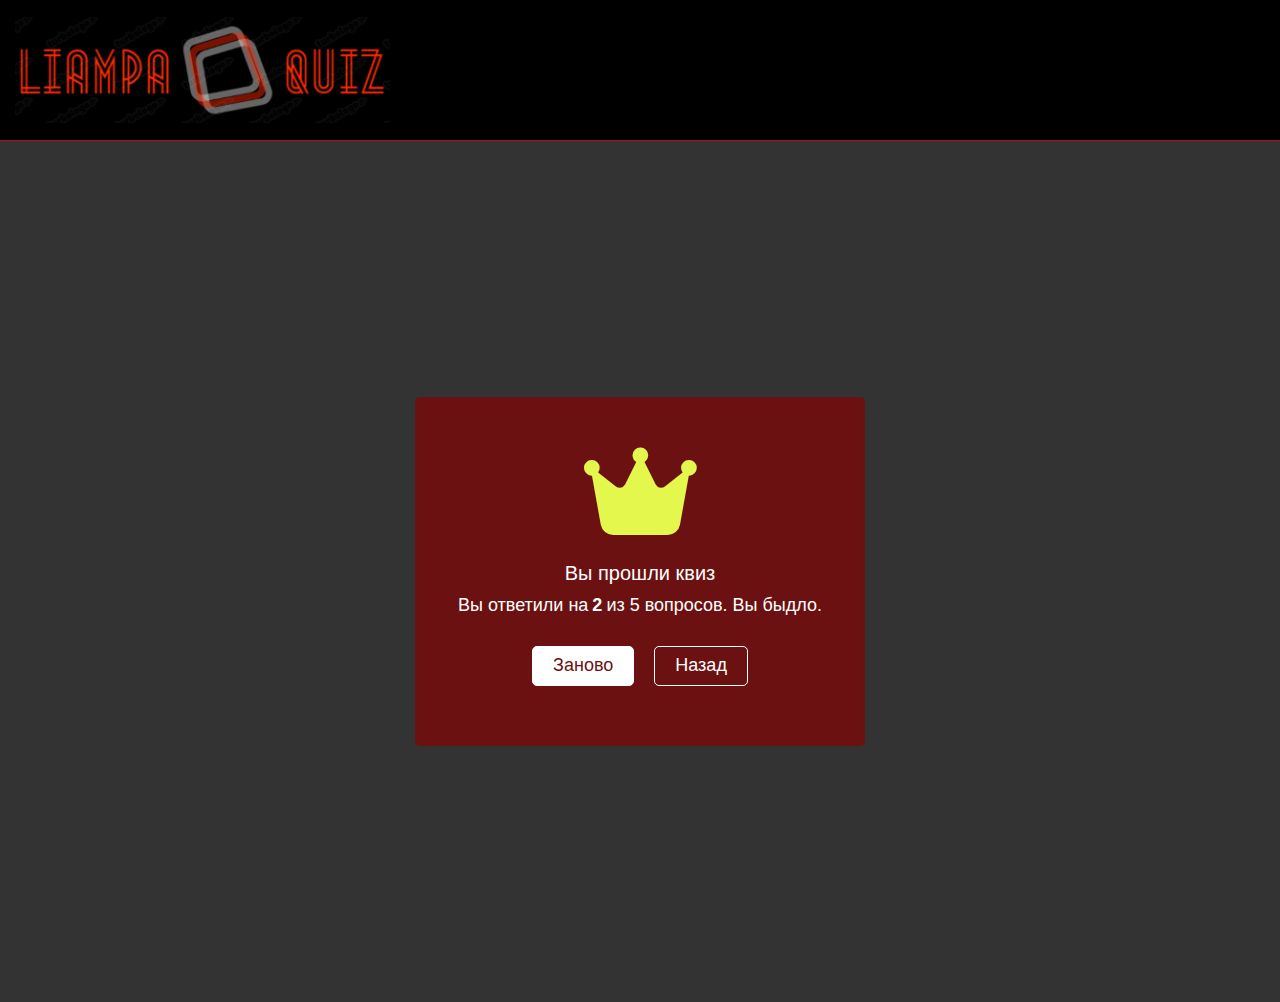
==== end_quiz.html @ 589dd886 "add all html/css, add js" ====
<!DOCTYPE html>
<html lang="en">
<head>
    <meta charset="UTF-8">
    <meta http-equiv="X-UA-Compatible" content="IE=edge">
    <meta name="viewport" content="width=device-width, initial-scale=1.0">
        <!-- Resets -->
    <link rel="stylesheet" href="./css/reset.css">
    <link rel="stylesheet" href="./css/base.css">
    <!-- Blocks -->
    <link rel="stylesheet" href="./css/blocks/end_quiz.css">
    <link rel="stylesheet" href="./css/blocks/header.css">
    <link rel="stylesheet" href="https://cdnjs.cloudflare.com/ajax/libs/font-awesome/6.1.1/css/all.min.css" />
    <title>Результат</title>
</head>
<body>
    <header class="header">
        <div class="container">
            <div class="header-row">
                <div class="header-logo" onclick="window.location.href='index.html'"><img src="./img/logo.png" alt="logo" style="max-width: 100%;"></div>  
                <div class="header-nav"> ПРАВИЛА ИГРЫ </div>     
                <div class="header-nav"> Что наша жизнь? Игра! </div>        
            </div>
        </div>
    </header>
    <div class="container_for_rb">
        <div class="result_box">
            <div class="icon">
                <i class="fas fa-crown"></i>
            </div>
            <div class="complete_text"> Вы прошли квиз </div>
            <div class="score_text"> 
                <span> Вы ответили на <p>2</p> из 5 вопросов. Вы быдло.</span>
            </div>
            <div class="buttons">
                <button class="restart" onclick="window.location.href='settings.html'"> Заново </button>
                <button class="quit" onclick="window.location.href='index.html'"> Назад </button>
            </div>
        </div>
    </div>
</body>
</html>
---- css/base.css ----
.container {
    width: 1400px;
    padding-left: 15px;
    padding-right: 15px;
    margin-left: auto;
    margin-right: auto;
}

.container-1 {
    display: flex;
    justify-content: center;
    align-items: center;
    height: 100vh;
}
  
.container-2 {
    position: relative;
    display: flex;
    justify-content: center;
    align-items: center;
}
  
.centered-button {
    position: absolute;
    background-color: #af1515;
    color: white;
    border-radius: 50%;
    width: 300px;
    height: 300px;
    font-size: 44px;
    font-weight: bold;
    text-align: center;
    cursor: pointer;
    display: flex;
    justify-content: center;
    align-items: center;
    text-decoration: none; /* чтобы убрать подчеркивание при наведении */
  }
  
body {
    color: white;
    background-color: #333333;
    font-family: 'Lato', sans-serif;
    font-weight: 400;
    font-size: 20px;
}

.footer {
    position: fixed;
    left: 0;
    bottom: 0;
    width: 100%;
    background-color: black;
    padding: 10px;
    font-size: 10px;
  }

.fact-text {
  position: absolute;
  bottom: 150px;
  font-size: 30px;
  color: white;
  text-align: center;
}


@media (max-width: 1399px){
  .container {
    width: 100%
  }
  .centered-button{
    width: 200px;
    height: 200px;
    top: 20%;
  }

  .fact-text {
    font-size: 20px;
    bottom: 250px;
    font-size: 25px;
  }
}
---- css/blocks/end_quiz.css ----
.container_for_rb{
    display: flex;
    justify-content: center;
    align-items: center;
}

.result_box{
    background: #6b1111;
    width: 450px;
    padding: 40px 25px;
    margin: 20%;
    border-radius: 5px;
    display: flex;
    text-align: center;
    align-items: center;
    flex-direction: column;
    justify-content: space-between;
}

.result_box .icon{
    font-size: 100px;
    color: #e3f74c;
    margin-bottom: 10px;
}

.result_box .complete_text{
    font-size: 20px;
    font-weight: 500;
}

.result_box .score_text span{
    display: flex;
    margin: 10px 0; 
    font-size: 18px;
}

.score_text span p{
    font-weight: 600;
    padding: 0 4px;
}

.result_box .buttons{
    display: flex;
    margin: 20px 0;
}

.result_box .buttons button{
    margin: 0 10px;
    height: 40px;
    padding: 0 20px;
    border: none;
    outline: none;
    font-size: 18px;
    font-weight: 500;
    border-radius: 5px;
    border: 1px solid #fff;
    cursor: pointer;
    transition: all 0.3s ease;
}

.buttons button.restart{
    color: #6b1111;
    background-color: white;
}

.buttons button.restart:hover{
    background-color: #e3f74c;
}

.buttons button.quit:hover{
    color: #6b1111;
    background-color: #e3f74c;
}
---- css/blocks/header.css ----
.header {
    padding-top: 17px;
    padding-bottom: 17px;
    border-bottom: 1px solid #af1515;
    background-color: black;
}

.header-row{
    display: flex;
    align-items: center;
    justify-content: space-between;
}

.header-logo{
    max-width: 15%; 
    height: auto;
}

.header-nav{
    align-items: center;
    color: white;
}

.header-login{
    display: flex;
    align-items: center;

}

.header-login > *+*{
    margin-left: 35px;
}

.header-login a{
    color: white;
    text-decoration: none;
}


.header-login a:hover{
    color: #af1515;
    transition: color 0.2s ease;
}


.button, a.button{
    display: inline-block;
    background-color: #af1515;
    min-height: 51px;
    display: flex;
    justify-content: center;
    align-items: center;
    padding-left: 50px;
    padding-right: 50px;
    border: 2px solid #af1515; /* задаем толщину и цвет обводки */
    font-size: 20px;
    font-weight: 400;
    border-radius: 4px;
    transition: opacity 0.2s ease;
    text-decoration: none; /* чтобы убрать подчеркивание при наведении */
}

.button:hover{
    opacity: 0.8;
    color: white;
}

@media (max-width: 1399px){
    .header-logo{
        max-width: 30%; 
        height: auto;
        justify-content: center;
    }

    .header-row{
        display: flex;
        align-items: center;
        justify-content: space-between;
    }
    
    .header-nav{
        display: none;
    }
}
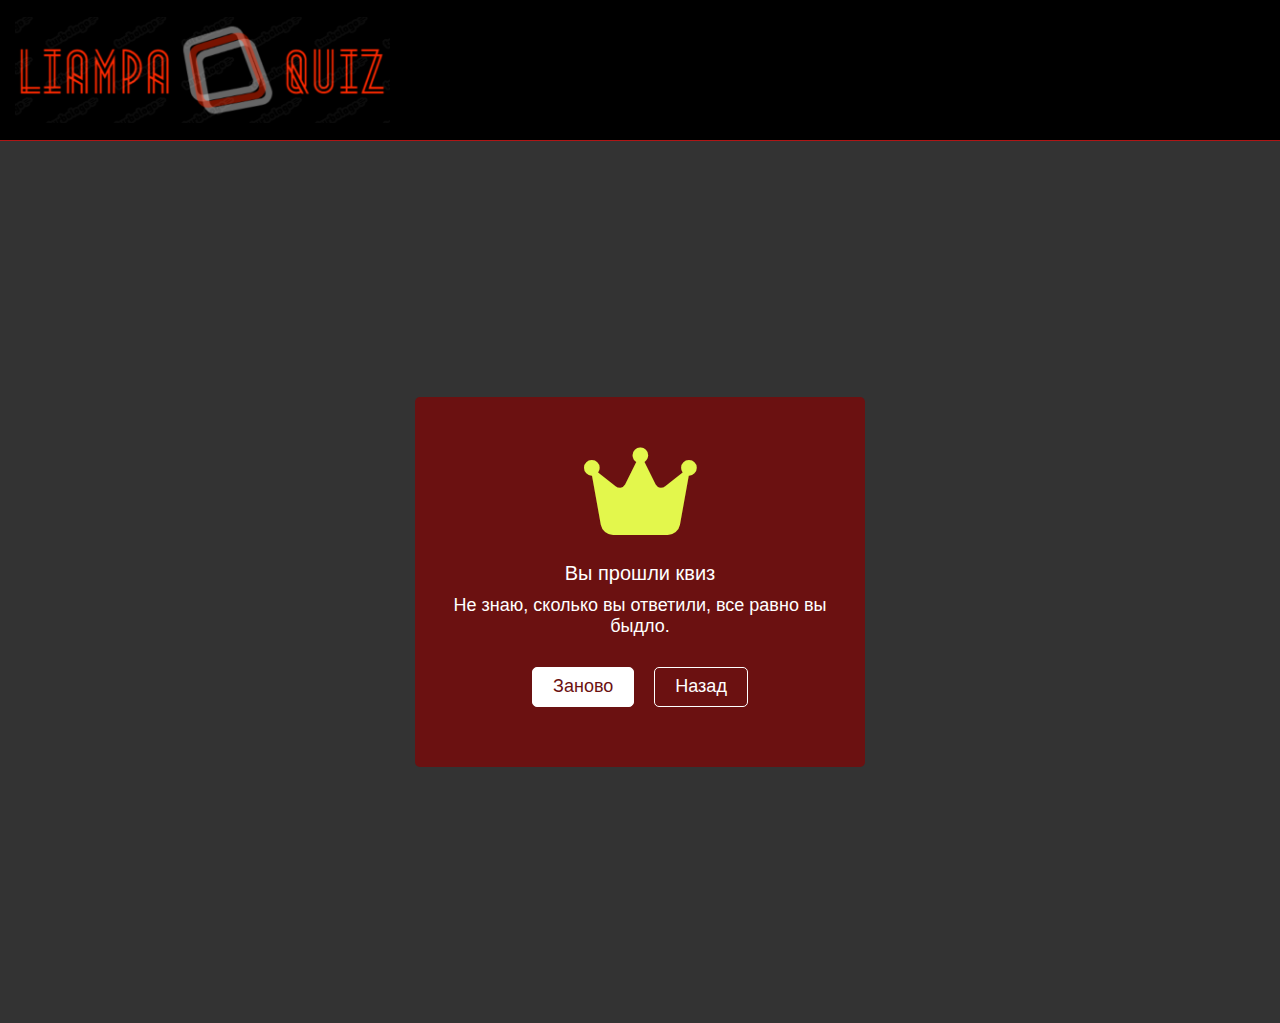
==== commit 264f2604: "add js for quiz" ====
--- a/end_quiz.html
+++ b/end_quiz.html
@@ -30,7 +30,8 @@
             </div>
             <div class="complete_text"> Вы прошли квиз </div>
             <div class="score_text"> 
-                <span> Вы ответили на <p>2</p> из 5 вопросов. Вы быдло.</span>
+               <!-- <span> Вы ответили на <p>2</p> из 5 вопросов. Вы быдло.</span>-->
+               <span>Не знаю, сколько вы ответили, все равно вы быдло. </span>
             </div>
             <div class="buttons">
                 <button class="restart" onclick="window.location.href='settings.html'"> Заново </button>
